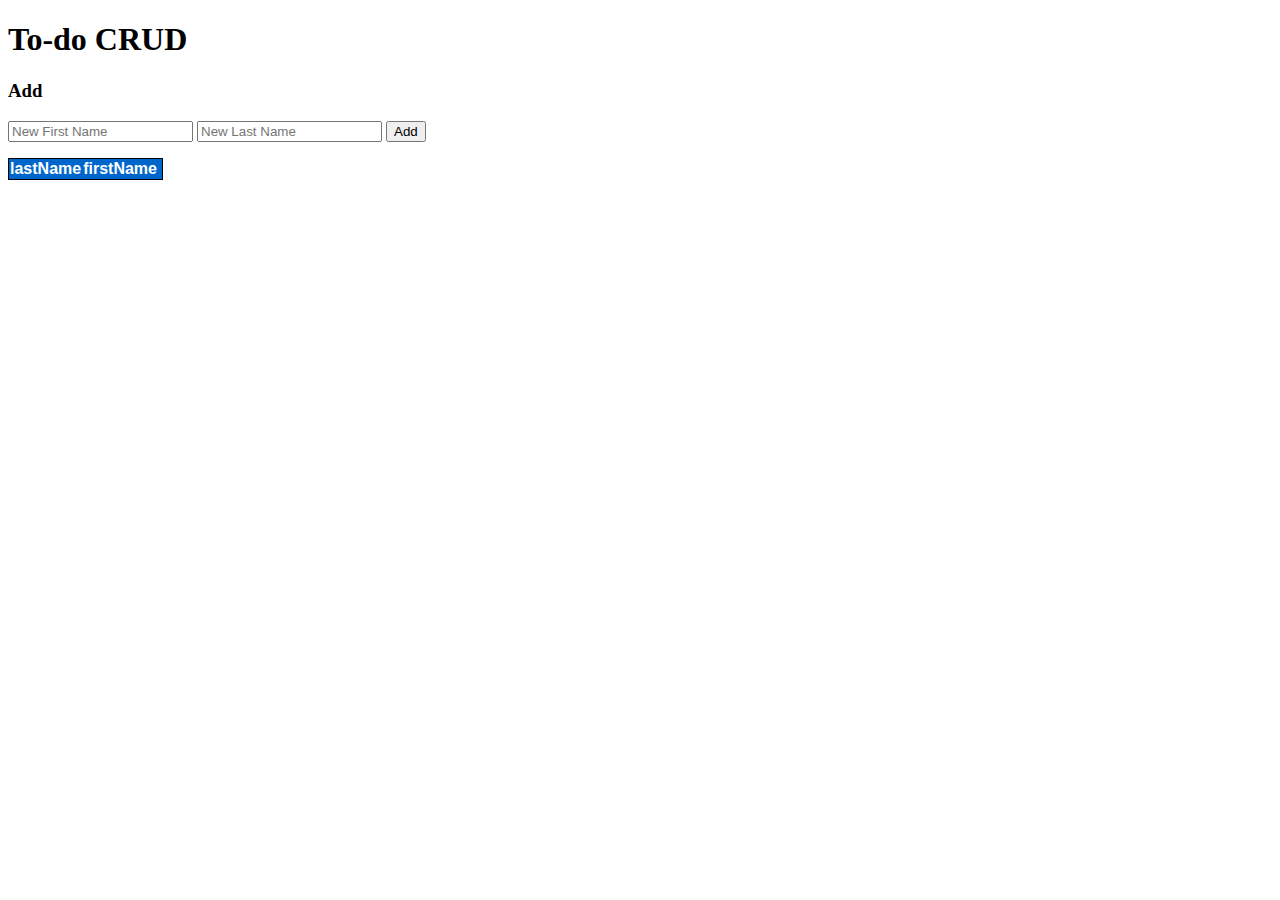
==== JustMyResumeApi/wwwroot/index.html @ 21e0bf3d "Initial check in with part of User api functional." ====
﻿<!DOCTYPE html>
<html>
<head>
    <meta charset="UTF-8">
    <title>To-do CRUD</title>
    <style>
        input[type='submit'], button, [aria-label] {
            cursor: pointer;
        }

        #spoiler {
            display: none;
        }

        table {
            font-family: Arial, sans-serif;
            border: 1px solid;
            border-collapse: collapse;
        }

        th {
            background-color: #0066CC;
            color: white;
        }

        td {
            border: 1px solid;
            padding: 5px;
        }
    </style>
</head>
<body>
    <h1>To-do CRUD</h1>
    <h3>Add</h3>
    <form action="javascript:void(0);" method="POST" onsubmit="addItem()">
        <input type="text" id="add-firstName" placeholder="New First Name">
        <input type="text" id="add-lastName" placeholder="New Last Name">
        <input type="submit" value="Add">
    </form>

    <div id="spoiler">
        <h3>Edit</h3>
        <form class="my-form">
            <input type="hidden" id="edit-id">
            <input type="text" id="edit-firstName">
            <input type="text" id="edit-lastName">
            <input type="submit" value="Save">
            <a onclick="closeInput()" aria-label="Close">&#10006;</a>
        </form>
    </div>

    <p id="counter"></p>

    <table>
        <tr>
            <th>lastName</th>
            <th>firstName</th>
            <th></th>
            <th></th>
        </tr>
        <tbody id="todos"></tbody>
    </table>

    <script src="https://code.jquery.com/jquery-3.3.1.min.js"
            integrity="sha256-FgpCb/KJQlLNfOu91ta32o/NMZxltwRo8QtmkMRdAu8="
            crossorigin="anonymous"></script>
    <script src="site.js"></script>
</body>
</html>
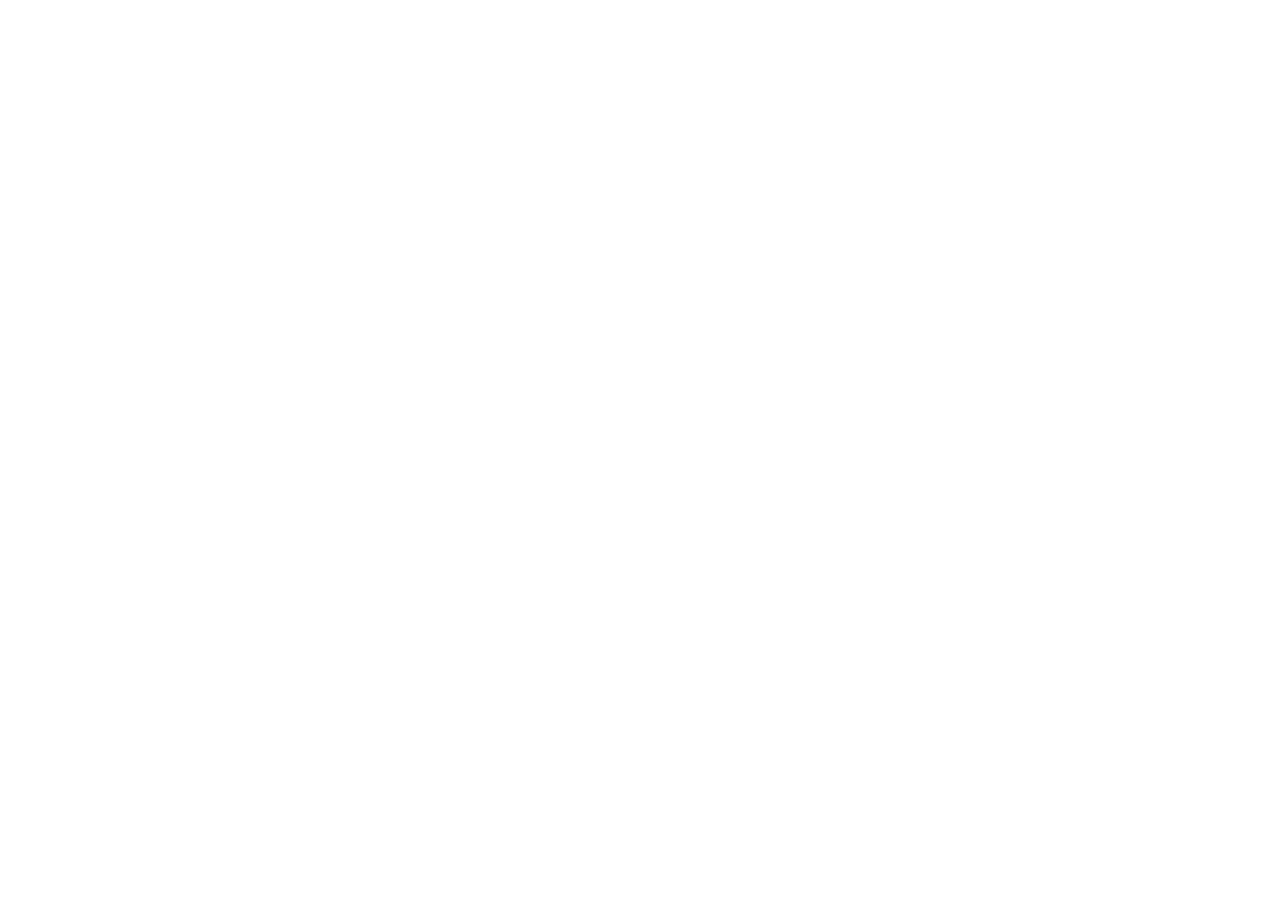
==== commit c9559148: "Prior to removing the Angular project." ====
--- a/JustMyResumeApi/wwwroot/index.html
+++ b/JustMyResumeApi/wwwroot/index.html
@@ -1,69 +1,16 @@
-﻿<!DOCTYPE html>
-<html>
+<!doctype html>
+<html lang="en">
 <head>
-    <meta charset="UTF-8">
-    <title>To-do CRUD</title>
-    <style>
-        input[type='submit'], button, [aria-label] {
-            cursor: pointer;
-        }
+  <meta charset="utf-8">
+  <title>Just My Resume</title>
+  <base href="/">
 
-        #spoiler {
-            display: none;
-        }
-
-        table {
-            font-family: Arial, sans-serif;
-            border: 1px solid;
-            border-collapse: collapse;
-        }
-
-        th {
-            background-color: #0066CC;
-            color: white;
-        }
-
-        td {
-            border: 1px solid;
-            padding: 5px;
-        }
-    </style>
+  <meta name="viewport" content="width=device-width, initial-scale=1">
+  <link rel="icon" type="image/x-icon" href="favicon.ico">
+  <link href="https://fonts.googleapis.com/css?family=Roboto:300,400,500" rel="stylesheet">
+  <link href="https://fonts.googleapis.com/icon?family=Material+Icons" rel="stylesheet">
 </head>
 <body>
-    <h1>To-do CRUD</h1>
-    <h3>Add</h3>
-    <form action="javascript:void(0);" method="POST" onsubmit="addItem()">
-        <input type="text" id="add-firstName" placeholder="New First Name">
-        <input type="text" id="add-lastName" placeholder="New Last Name">
-        <input type="submit" value="Add">
-    </form>
-
-    <div id="spoiler">
-        <h3>Edit</h3>
-        <form class="my-form">
-            <input type="hidden" id="edit-id">
-            <input type="text" id="edit-firstName">
-            <input type="text" id="edit-lastName">
-            <input type="submit" value="Save">
-            <a onclick="closeInput()" aria-label="Close">&#10006;</a>
-        </form>
-    </div>
-
-    <p id="counter"></p>
-
-    <table>
-        <tr>
-            <th>lastName</th>
-            <th>firstName</th>
-            <th></th>
-            <th></th>
-        </tr>
-        <tbody id="todos"></tbody>
-    </table>
-
-    <script src="https://code.jquery.com/jquery-3.3.1.min.js"
-            integrity="sha256-FgpCb/KJQlLNfOu91ta32o/NMZxltwRo8QtmkMRdAu8="
-            crossorigin="anonymous"></script>
-    <script src="site.js"></script>
+  <app-root></app-root>
 </body>
-</html>+</html>
